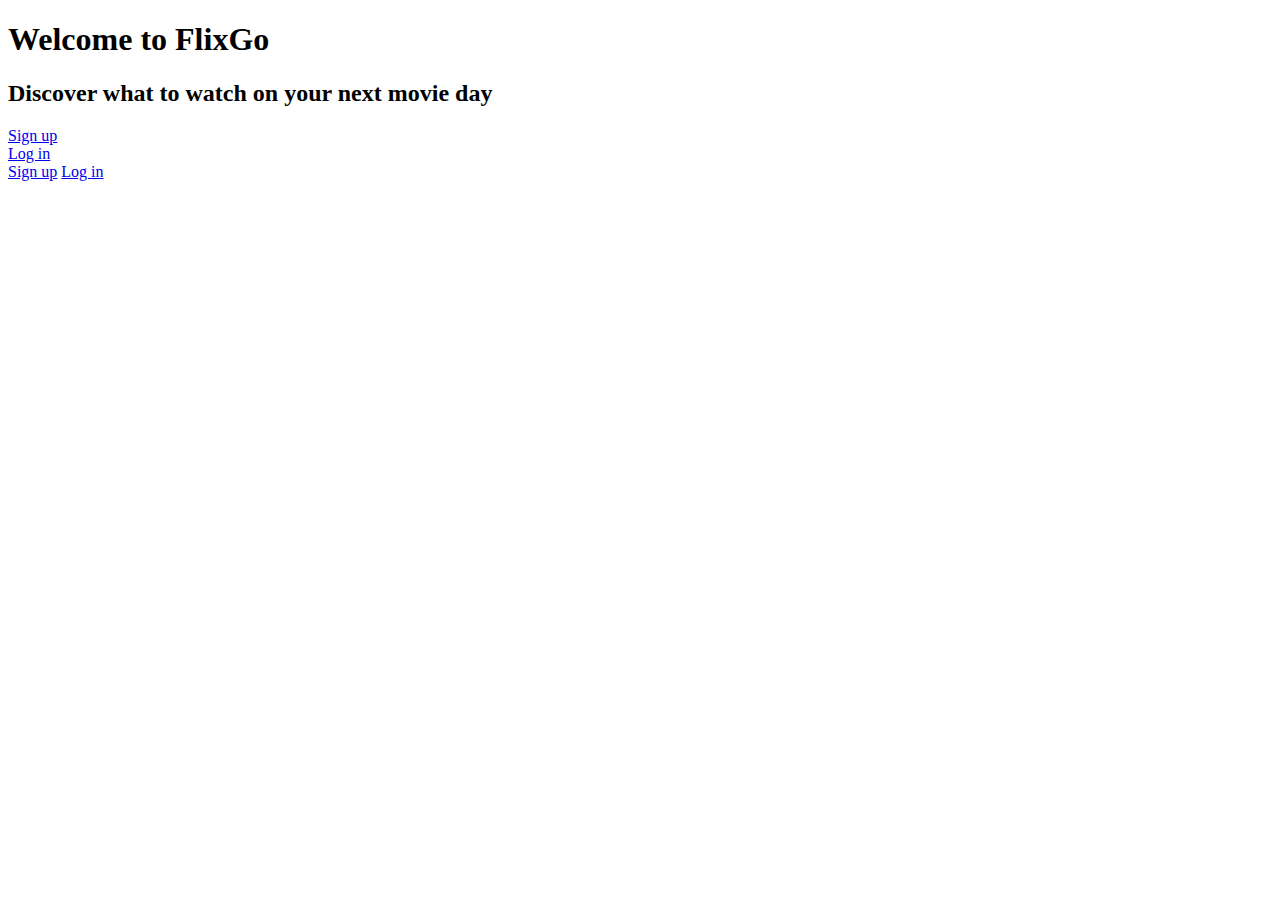
==== src/main/resources/templates/pages/index.html @ ea172323 "Add top page #2" ====
<!DOCTYPE html>
<html xmlns:th="http://www.thymeleaf.org" xmlns:layout="http://www.ultraq.net.nz/thymeleaf/layout"
	layout:decorate="~{layouts/layout}">

<head>
	<title>FlixGo</title>
</head>

<body>
	<div class="pages-index-wrapper text-center" layout:fragment="contents">
		<div class="container">
			<div class="row p-form-top d-none d-lg-block d-xl-block d-xxl-block"></div>
			<h1 class="text-white">Welcome to Flix<span class="go">Go</span></h1>
			<h2 class="text-white">Discover what to watch on your next movie day</h2>
			<div class="d-none d-lg-block d-xl-block d-xxl-block">
				<div class="row justify-content-center">
					<div class="col-3">
						<a class="btn w-100 btn-outline-light" href="/users/new">Sign up</a>
					</div>
					<div class="col-3">
						<a class="btn w-100 btn-outline-light" href="/login">Log in</a>
					</div>
				</div>
			</div>
			<div class="d-block d-lg-none d-xl-none d-xxl-none">
				<a class="btn w-100 btn-outline-light mb-3" href="/users/new">Sign up</a>
				<a class="btn w-100 btn-outline-light" href="/login">Log in</a>
			</div>
		</div>
	</div>
</body>

</html>
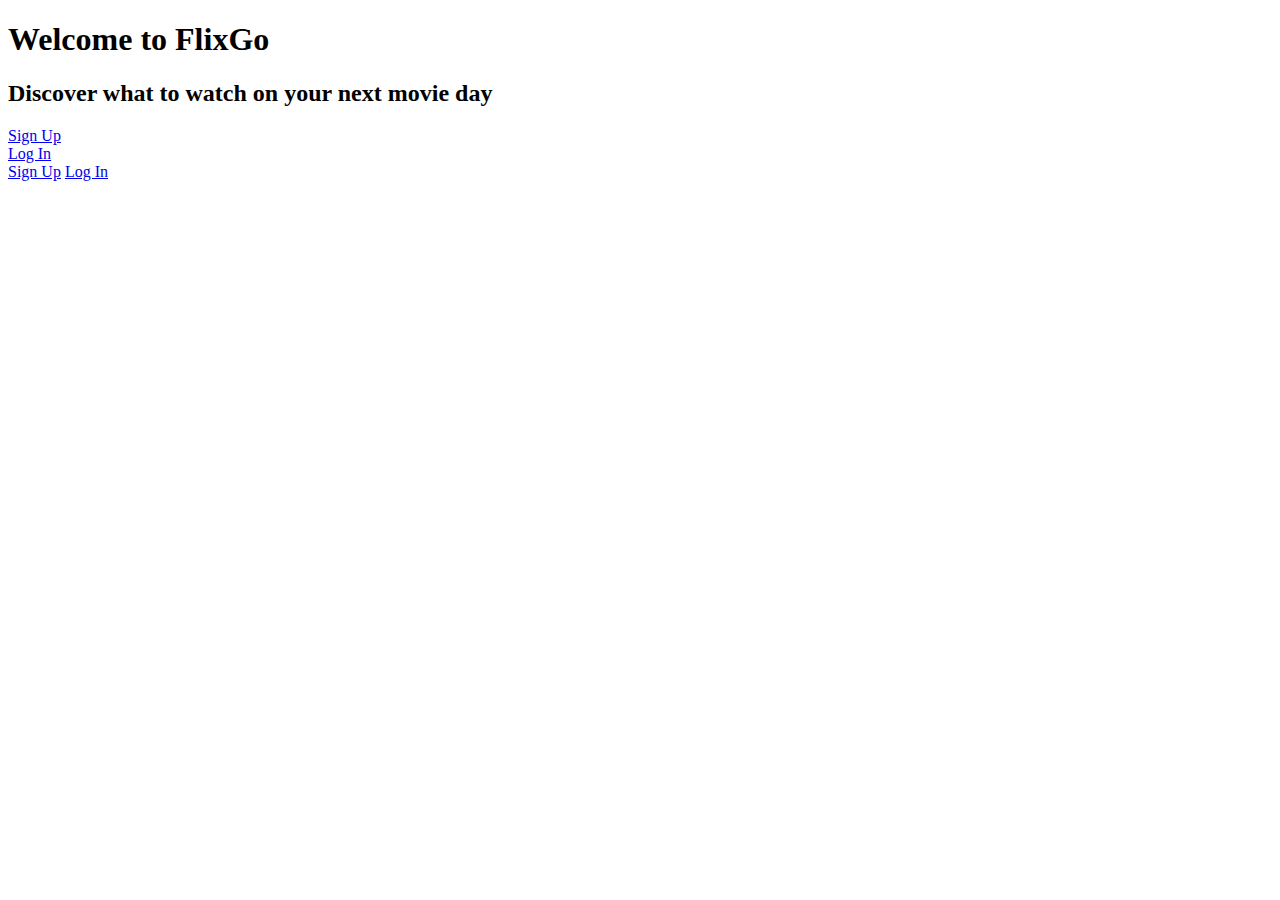
==== commit f02b503d: "Add signup and login page #3" ====
--- a/src/main/resources/templates/pages/index.html
+++ b/src/main/resources/templates/pages/index.html
@@ -15,16 +15,16 @@
 			<div class="d-none d-lg-block d-xl-block d-xxl-block">
 				<div class="row justify-content-center">
 					<div class="col-3">
-						<a class="btn w-100 btn-outline-light" href="/users/new">Sign up</a>
+						<a class="btn w-100 btn-outline-light" href="/users/new">Sign Up</a>
 					</div>
 					<div class="col-3">
-						<a class="btn w-100 btn-outline-light" href="/login">Log in</a>
+						<a class="btn w-100 btn-outline-light" href="/login">Log In</a>
 					</div>
 				</div>
 			</div>
 			<div class="d-block d-lg-none d-xl-none d-xxl-none">
-				<a class="btn w-100 btn-outline-light mb-3" href="/users/new">Sign up</a>
-				<a class="btn w-100 btn-outline-light" href="/login">Log in</a>
+				<a class="btn w-100 btn-outline-light mb-3" href="/users/new">Sign Up</a>
+				<a class="btn w-100 btn-outline-light" href="/login">Log In</a>
 			</div>
 		</div>
 	</div>
